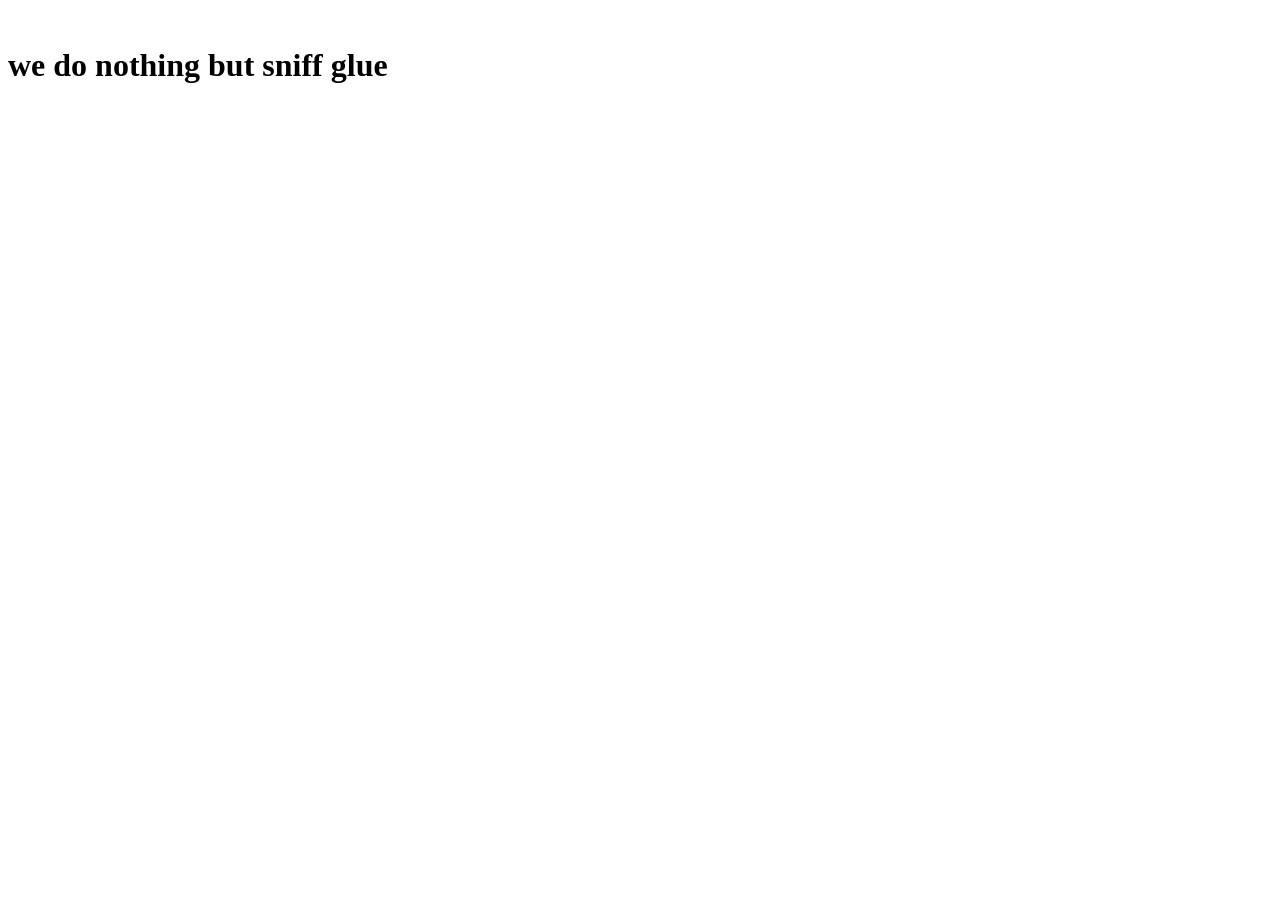
==== index.html @ fedcb3f2 "first test commit" ====
<!DOCTYPE html>
<html lang="en">
<head>
    <meta charset="UTF-8">
    <meta name="viewport" content="width=device-width, initial-scale=1.0">
    <title>glue zone</title>

    <link rel="stylesheet" href="sytle.css">
</head>
<body>
    <div>
        <br>
        <h1>we do nothing but sniff glue </h1>
    </div>
</body>
</html>
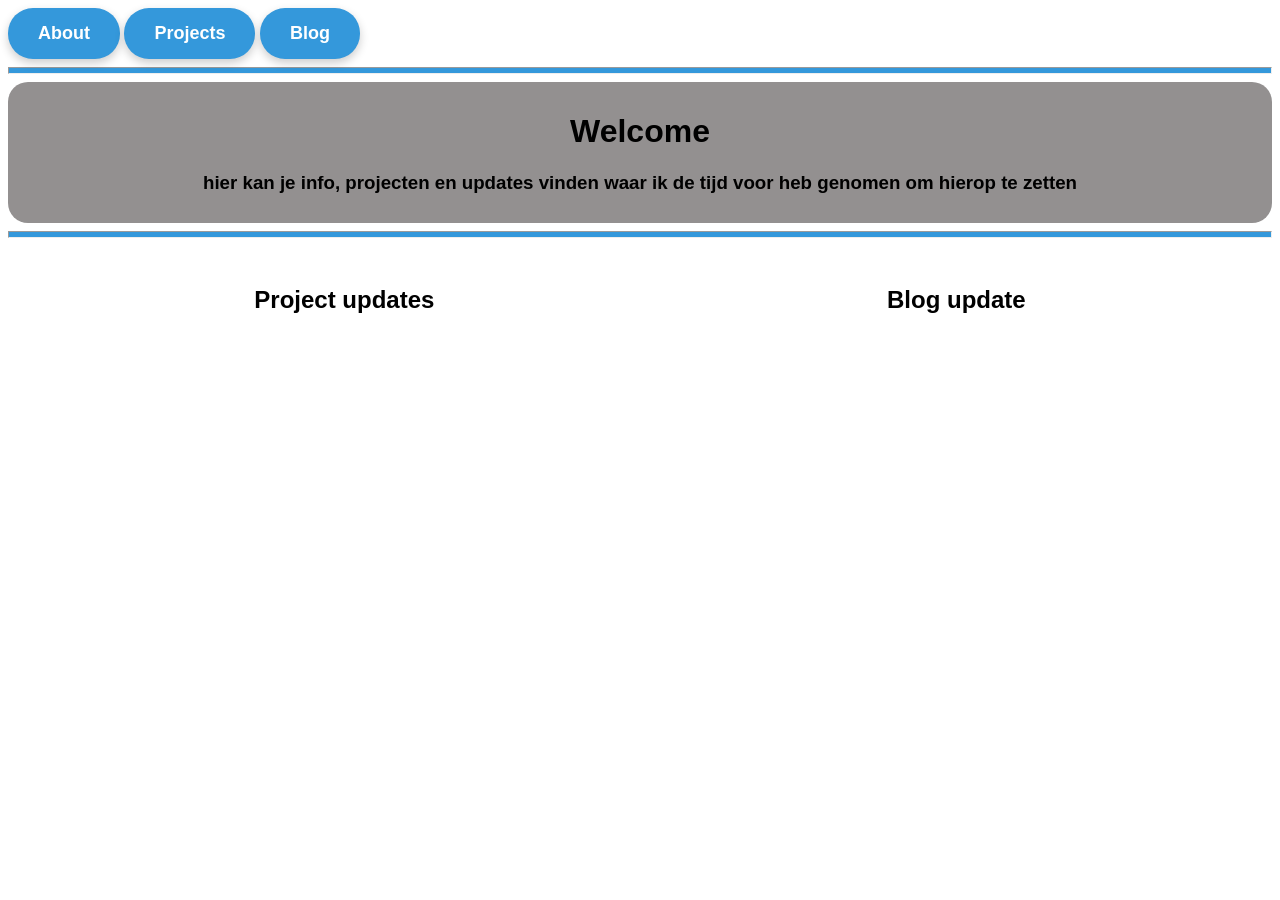
==== commit 8ed5d7ac: "basis van de opdracht is gemaakt start pagina is bijna klaar en andere paginas zijn klaar om bewerkt" ====
--- a/index.html
+++ b/index.html
@@ -3,14 +3,38 @@
 <head>
     <meta charset="UTF-8">
     <meta name="viewport" content="width=device-width, initial-scale=1.0">
-    <title>glue zone</title>
+    <title>dunno what to name it</title>
 
     <link rel="stylesheet" href="sytle.css">
 </head>
+
 <body>
-    <div>
-        <br>
-        <h1>we do nothing but sniff glue </h1>
-    </div>
+    <nav>
+        <section class="buttons">
+            <a href="About.html" class="box">About</a>
+            <a href="Projects.html" class="box">Projects</a>
+            <a href="Blog.html" class="box">Blog</a>
+        </section>
+    </nav>
+    <hr class="line">
+
+    <header>
+        <h1>Welcome </h1>
+
+        <h3>hier kan je info, projecten en updates vinden waar ik de tijd voor heb genomen om hierop te zetten</h3>
+    </header>
+
+    <hr class="line">
+
+    <section class="board">
+        <article class="posts">
+            <h2>Project updates</h2>
+        </article>
+
+        <article class="posts"> 
+            <h2>Blog update</h2>
+        </article>
+    </section>
+
 </body>
 </html>
--- a/sytle.css
+++ b/sytle.css
@@ -0,0 +1,40 @@
+body{
+    font-family: Arial, sans-serif;
+}
+
+.box {
+    display: inline-block;
+    background-color: #3498db;
+    color: white;
+    padding: 15px 30px;
+    border-radius: 25px;
+    text-decoration: none;
+    font-size: 18px;
+    font-weight: bold;
+    box-shadow: 0 4px 10px rgba(0, 0, 0, 0.2);
+    transition: 0.3s;
+}
+
+.box:hover {
+    background-color: #217dbb;
+    transform: scale(1.10);
+}
+
+.line{
+    height: 5px;
+    background-color: #3498db;
+}
+
+header{
+    text-align: center;
+    display: block;
+    padding: 10px;
+    border-radius: 20px;
+    background-color: rgb(147, 144, 144);
+}
+
+.board{
+    display: flex;
+    justify-content: space-around;
+    padding: 20px;
+}
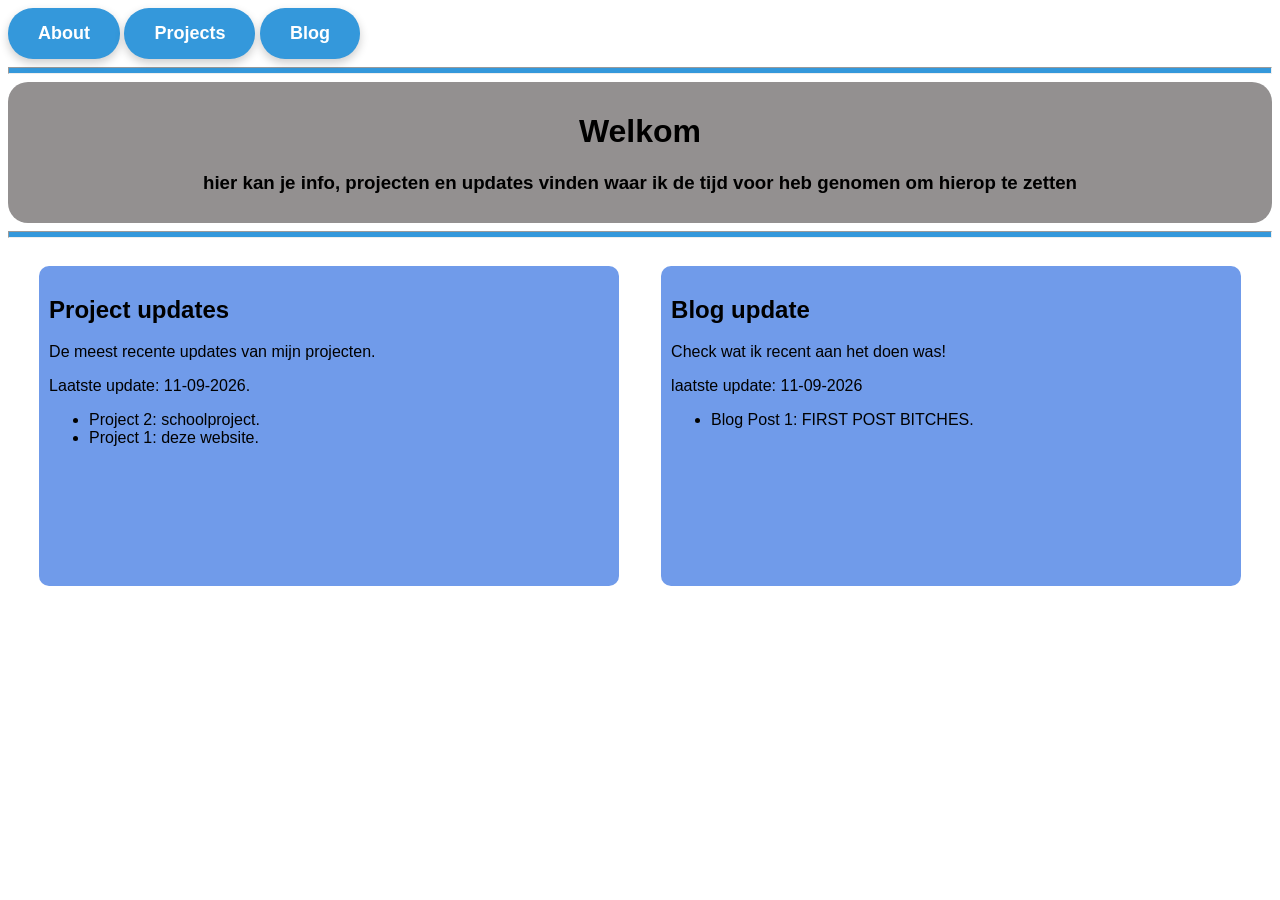
==== commit d7f585d2: "oefen stuff niet belangrijk" ====
--- a/index.html
+++ b/index.html
@@ -19,7 +19,7 @@
     <hr class="line">
 
     <header>
-        <h1>Welcome </h1>
+        <h1>Welkom </h1>
 
         <h3>hier kan je info, projecten en updates vinden waar ik de tijd voor heb genomen om hierop te zetten</h3>
     </header>
@@ -29,10 +29,27 @@
     <section class="board">
         <article class="posts">
             <h2>Project updates</h2>
+
+            <p>De meest recente updates van mijn projecten.</p>
+
+            <p>Laatste update: 11-09-2026.</p>
+
+            <ul>
+                <li>Project 2: schoolproject.</li>
+                <li>Project 1: deze website.</li>
+            </ul>
         </article>
 
         <article class="posts"> 
             <h2>Blog update</h2>
+
+            <p>Check wat ik recent aan het doen was!</p>
+
+            <p>laatste update: 11-09-2026</p>
+
+            <ul>
+                <li>Blog Post 1: FIRST POST BITCHES.</li>
+            </ul>
         </article>
     </section>
 
--- a/sytle.css
+++ b/sytle.css
@@ -35,6 +35,32 @@
 
 .board{
     display: flex;
+    flex-wrap: wrap;
     justify-content: space-around;
-    padding: 20px;
+    padding: 10px;
+}
+
+.board article{
+    width: 45%;
+    height: 300px;
+    padding: 10px;
+    margin: 10px;
+    border-radius: 10px;
+    background-color: rgb(112, 155, 234);
+}
+
+.infoboard{
+    display: flex;
+    flex-wrap: wrap;
+    justify-content: space-around;
+    padding: 10px;
+}
+
+.infoboard article{
+    width: 45%;
+    height: 200px;
+    padding: 10px;
+    margin: 10px;
+    border-radius: 10px;
+    background-color: rgb(112, 155, 234);
 }
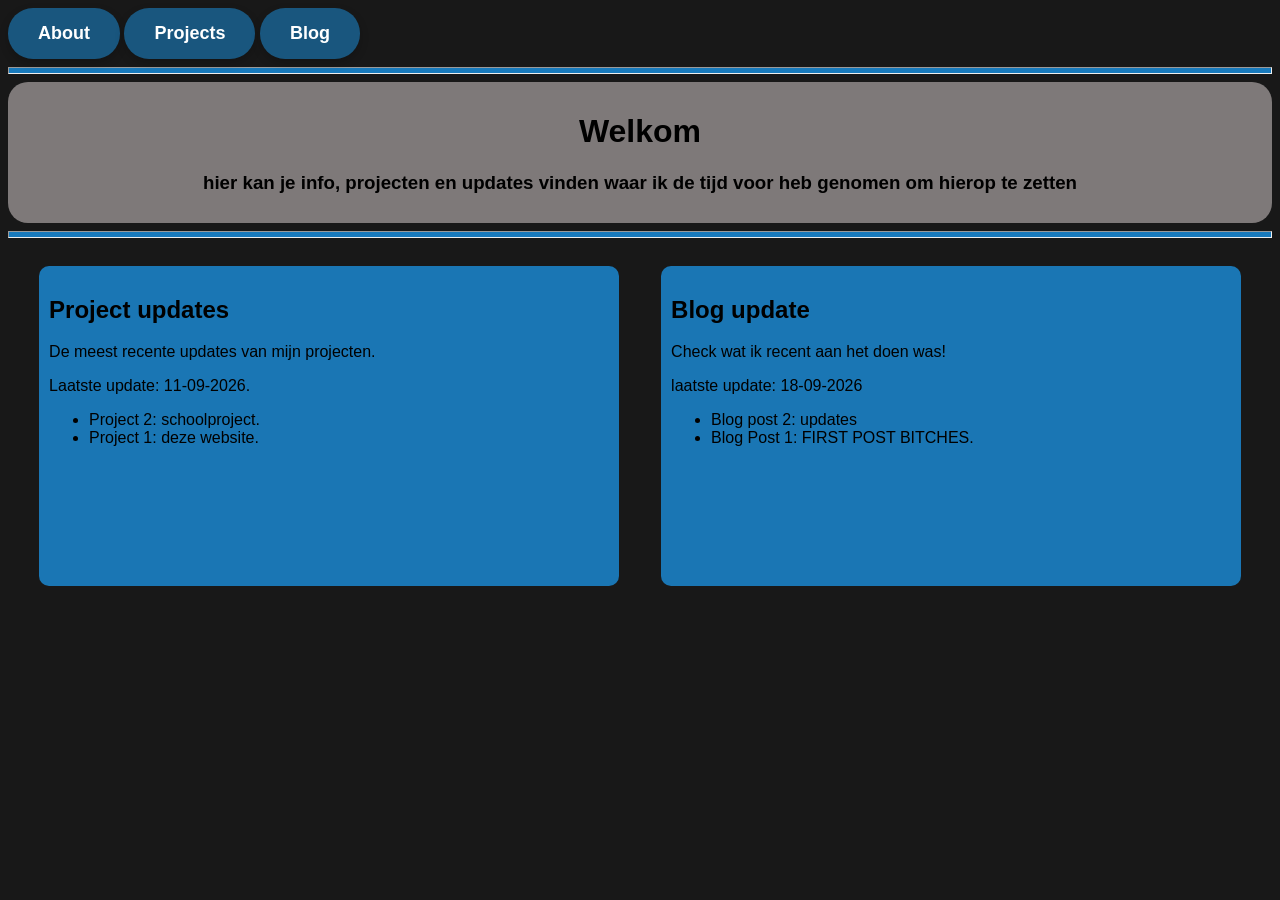
==== commit be8948b0: "een aantal dingen wat mooier gemaakt en wat dingen toegevoegt" ====
--- a/index.html
+++ b/index.html
@@ -45,9 +45,10 @@
 
             <p>Check wat ik recent aan het doen was!</p>
 
-            <p>laatste update: 11-09-2026</p>
+            <p>laatste update: 18-09-2026</p>
 
             <ul>
+                <li>Blog post 2: updates</li>
                 <li>Blog Post 1: FIRST POST BITCHES.</li>
             </ul>
         </article>
--- a/sytle.css
+++ b/sytle.css
@@ -1,10 +1,13 @@
 body{
     font-family: Arial, sans-serif;
+    background-image: url('./img/background.png');
+    background-size: cover;
+    background-position: center;
 }
 
 .box {
     display: inline-block;
-    background-color: #3498db;
+    background-color: #19567e;
     color: white;
     padding: 15px 30px;
     border-radius: 25px;
@@ -16,13 +19,13 @@
 }
 
 .box:hover {
-    background-color: #217dbb;
+    background-color: #19567e;
     transform: scale(1.10);
 }
 
 .line{
     height: 5px;
-    background-color: #3498db;
+    background-color: #187abc;
 }
 
 header{
@@ -30,7 +33,7 @@
     display: block;
     padding: 10px;
     border-radius: 20px;
-    background-color: rgb(147, 144, 144);
+    background-color: rgb(126, 121, 121);
 }
 
 .board{
@@ -46,7 +49,7 @@
     padding: 10px;
     margin: 10px;
     border-radius: 10px;
-    background-color: rgb(112, 155, 234);
+    background-color: #1a76b4;
 }
 
 .infoboard{
@@ -62,5 +65,5 @@
     padding: 10px;
     margin: 10px;
     border-radius: 10px;
-    background-color: rgb(112, 155, 234);
+    background-color: rgb(53, 119, 242);
 }
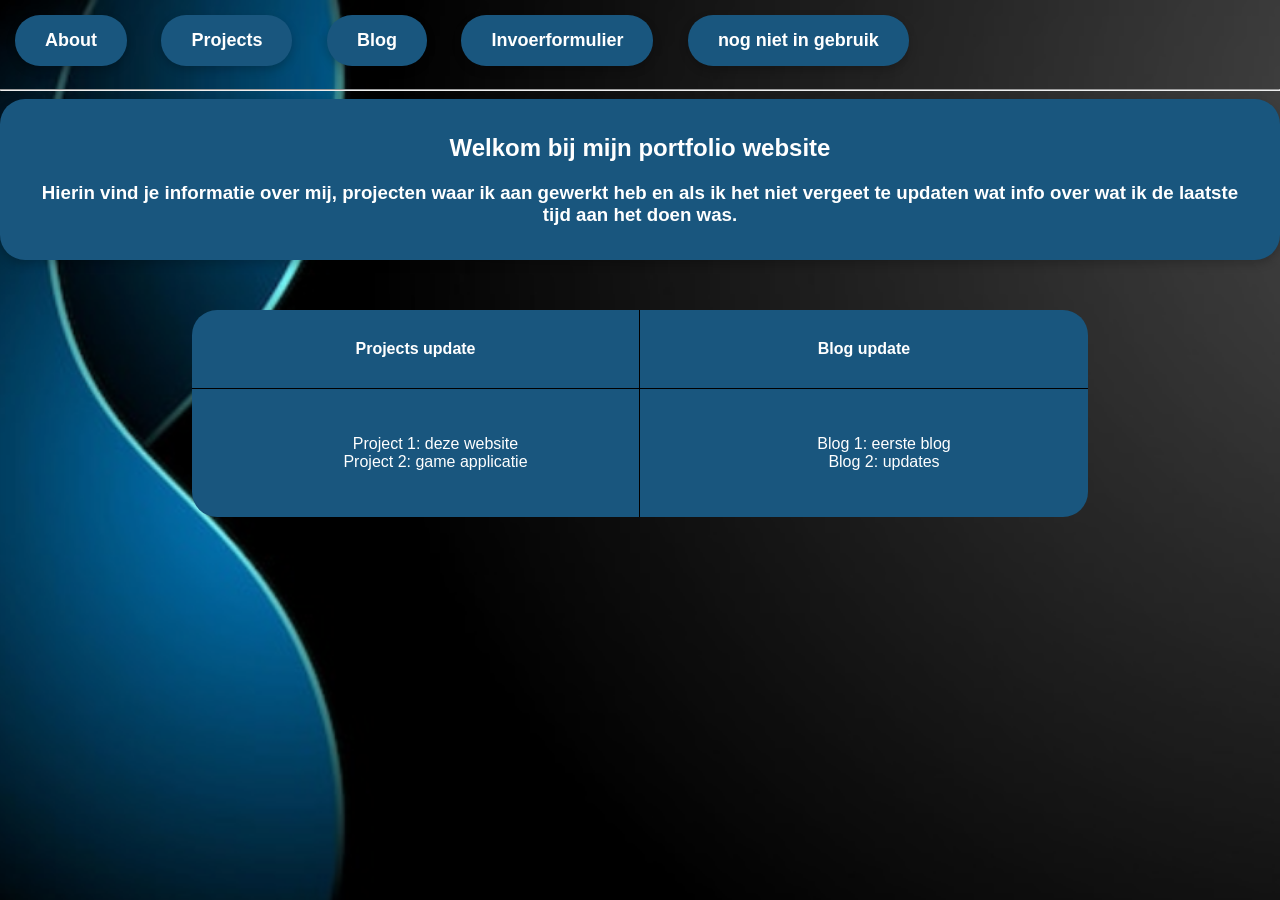
==== commit 0c3b8682: "hele pagina mooier gemaakt met nieuwe functies: contact formulier en api integratie" ====
--- a/index.html
+++ b/index.html
@@ -10,48 +10,42 @@
 
 <body>
     <nav>
-        <section class="buttons">
+        <section>
             <a href="About.html" class="box">About</a>
             <a href="Projects.html" class="box">Projects</a>
             <a href="Blog.html" class="box">Blog</a>
+            <a href="invoerformulier.html" class="box">Invoerformulier</a>
+            <a href="nieuwebutton.html" class="box">nog niet in gebruik</a>
         </section>
     </nav>
     <hr class="line">
 
-    <header>
-        <h1>Welkom </h1>
-
-        <h3>hier kan je info, projecten en updates vinden waar ik de tijd voor heb genomen om hierop te zetten</h3>
+    <header class="begin">
+       <section class="welkomboard">
+            <h1>Welkom bij mijn portfolio website </h1>
+            
+            <h3>Hierin vind je informatie over mij, projecten waar ik aan gewerkt heb en als ik het niet vergeet te updaten wat info over wat ik de laatste tijd aan het doen was.</h3>
+       </section>
     </header>
 
-    <hr class="line">
-
     <section class="board">
-        <article class="posts">
-            <h2>Project updates</h2>
-
-            <p>De meest recente updates van mijn projecten.</p>
-
-            <p>Laatste update: 11-09-2026.</p>
-
+        <b class="boardbit"> Projects update</b>
+       
+        <b class="boardbit"> Blog update</b>
+       
+        <div class="boardbit">
             <ul>
-                <li>Project 2: schoolproject.</li>
-                <li>Project 1: deze website.</li>
+                <div>Project 1: deze website</div>
+                <div>Project 2: game applicatie</div>
             </ul>
-        </article>
-
-        <article class="posts"> 
-            <h2>Blog update</h2>
-
-            <p>Check wat ik recent aan het doen was!</p>
-
-            <p>laatste update: 18-09-2026</p>
-
+        </div>
+       
+        <div class="boardbit"> 
             <ul>
-                <li>Blog post 2: updates</li>
-                <li>Blog Post 1: FIRST POST BITCHES.</li>
+                <div>Blog 1: eerste blog</div>
+                <div>Blog 2: updates</div>
             </ul>
-        </article>
+        </div>
     </section>
 
 </body>
--- a/sytle.css
+++ b/sytle.css
@@ -1,8 +1,19 @@
 body{
     font-family: Arial, sans-serif;
-    background-image: url('./img/background.png');
+    background-image: url('./img/background2.png');
     background-size: cover;
-    background-position: center;
+    background-position:center;
+    
+}
+
+.fix{
+    background-image: url('./img/background3.png');
+}
+
+html, body {
+    margin: 0;
+    padding: 0;
+    height: 100%;
 }
 
 .box {
@@ -16,54 +27,132 @@
     font-weight: bold;
     box-shadow: 0 4px 10px rgba(0, 0, 0, 0.2);
     transition: 0.3s;
+    margin: 15px;
 }
 
 .box:hover {
-    background-color: #19567e;
-    transform: scale(1.10);
+    background-color: #0f4263;
+    transform: scale(1.20);
 }
 
-.line{
-    height: 5px;
-    background-color: #187abc;
+.begin{
+    display: flex;
+  justify-content: center;
+  align-items: center;
 }
 
-header{
-    text-align: center;
-    display: block;
-    padding: 10px;
-    border-radius: 20px;
-    background-color: rgb(126, 121, 121);
+.welkomboard{
+    display: inline-block;
+    background-color: #19567e;
+    color: white;
+    padding: 15px 30px;
+    border-radius: 25px;
+    text-align:center;
+    box-shadow: 0 4px 10px rgba(0, 0, 0, 0.2);
 }
 
 .board{
-    display: flex;
-    flex-wrap: wrap;
-    justify-content: space-around;
-    padding: 10px;
+    display: grid;
+    color: white;
+    grid-template-columns: 1fr 1fr;
+    border-radius: 25px;
+    width: 70%;
+    margin: 50px auto 0;
+    background-color: #19567e;
 }
 
-.board article{
-    width: 45%;
-    height: 300px;
-    padding: 10px;
-    margin: 10px;
-    border-radius: 10px;
-    background-color: #1a76b4;
+.boardbit{
+    padding: 30px;
+    text-align: center;
+    border-right: 1px solid black;
+    border-bottom: 1px solid black;
+}
+
+.boardbit:nth-child(even) {
+    border-right: none;
+}
+
+.boardbit:nth-child(3),
+.boardbit:nth-child(4) {
+    border-bottom: none;
 }
 
 .infoboard{
     display: flex;
-    flex-wrap: wrap;
-    justify-content: space-around;
-    padding: 10px;
+  flex-direction: column;
+  gap: 50px;
 }
 
-.infoboard article{
-    width: 45%;
-    height: 200px;
-    padding: 10px;
-    margin: 10px;
+.posts{
+  width: 50%;
+  margin: 10px;
+  padding: 20px;
+  border-radius: 25px;
+  display: flex;
+  align-items: center;
+  gap: 40px;
+  color: white;
+  background: #19567e;
+  box-sizing: border-box;
+}
+
+.posts:nth-child(even) {
+  align-self: flex-end;
+}
+
+.posts img {
+  width: 50%;
+  height: 300px;
+  object-fit: cover;
+}
+
+.posts {
+  flex: 1;
+}
+
+@media (max-width: 700px) {
+  .posts,
+  .posts:nth-child(even) {
+    flex-direction: column;
+  }
+
+  .posts img {
+    width: 100%;
+    height: 250px;
+  }
+}
+
+.filtersectie{
+  margin: 10px;
+}
+
+.filters button {
+    padding: 10px 10px;
+    margin: 5px;
     border-radius: 10px;
-    background-color: rgb(53, 119, 242);
+    border: none;
+    cursor: pointer;
+    color: white;
+    background-color: #19567e;
+}
+
+.filters button.active {
+    background-color: #333;
+}
+
+#contact-form{
+  width: 40%;
+  flex-direction: column;
+  border-radius: 25px;
+  padding: 20px;
+  align-items: center;
+  display: flex;
+  color: white;
+  box-sizing: border-box;
+  display: flex;
+  justify-content: center;
+  align-items: center;
+  height: 30%;
+  margin: 0 auto;
+  background: #19567e;
 }
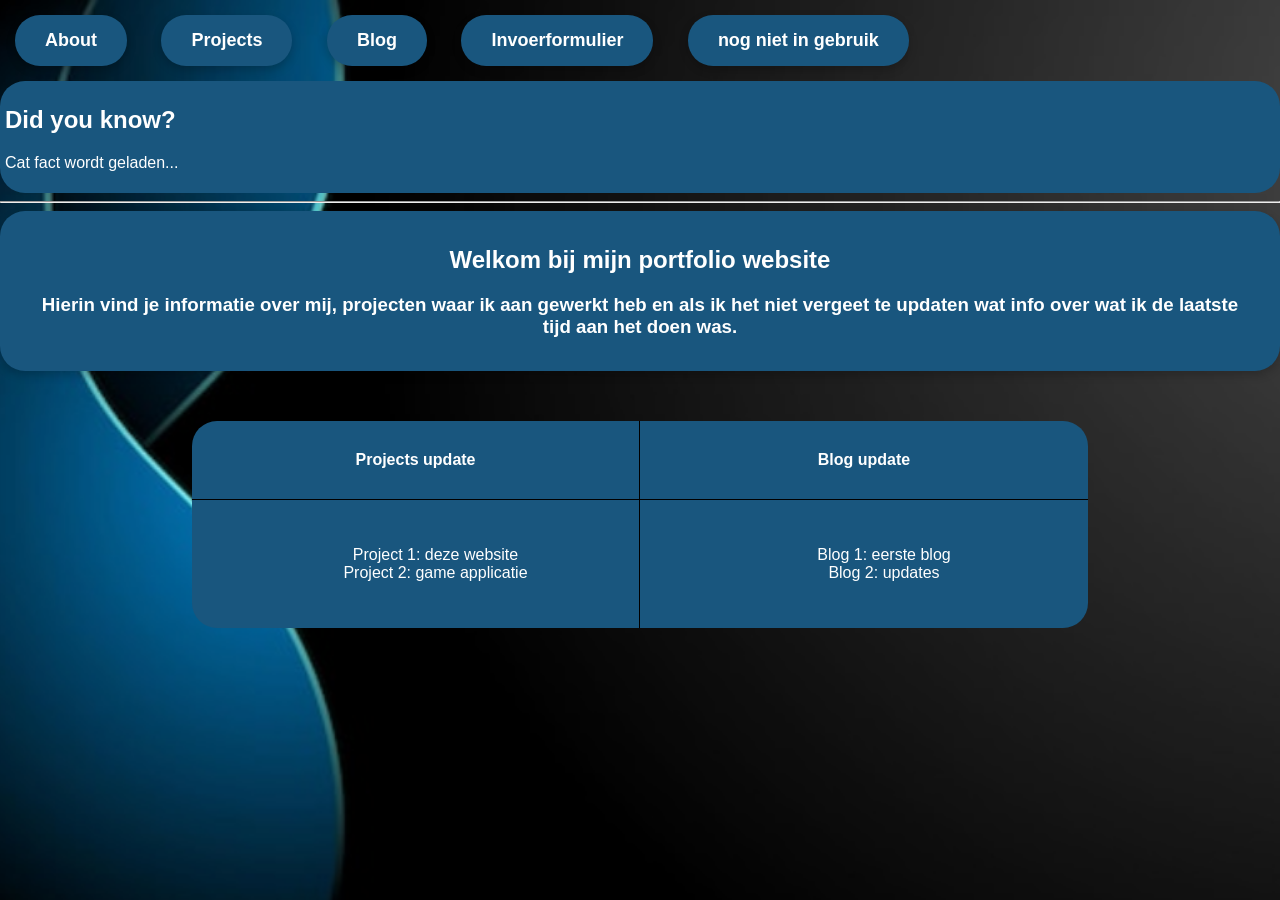
==== commit 6ba912f0: "fixes en wat nutteloze dingen weggehaald" ====
--- a/index.html
+++ b/index.html
@@ -18,6 +18,14 @@
             <a href="nieuwebutton.html" class="box">nog niet in gebruik</a>
         </section>
     </nav>
+
+    <section class="apifact">
+
+        <h1>Did you know?</h1>
+        <p id="cat-fact">Cat fact wordt geladen...</p>
+
+    </section>
+
     <hr class="line">
 
     <header class="begin">
@@ -48,5 +56,6 @@
         </div>
     </section>
 
+    <script src="./api.js"></script>
 </body>
 </html>
--- a/sytle.css
+++ b/sytle.css
@@ -83,6 +83,13 @@
   gap: 50px;
 }
 
+.apifact{
+  background: #19567e;
+  color: white;
+  padding: 5px;
+  border-radius: 25px;
+}
+
 .posts{
   width: 50%;
   margin: 10px;
